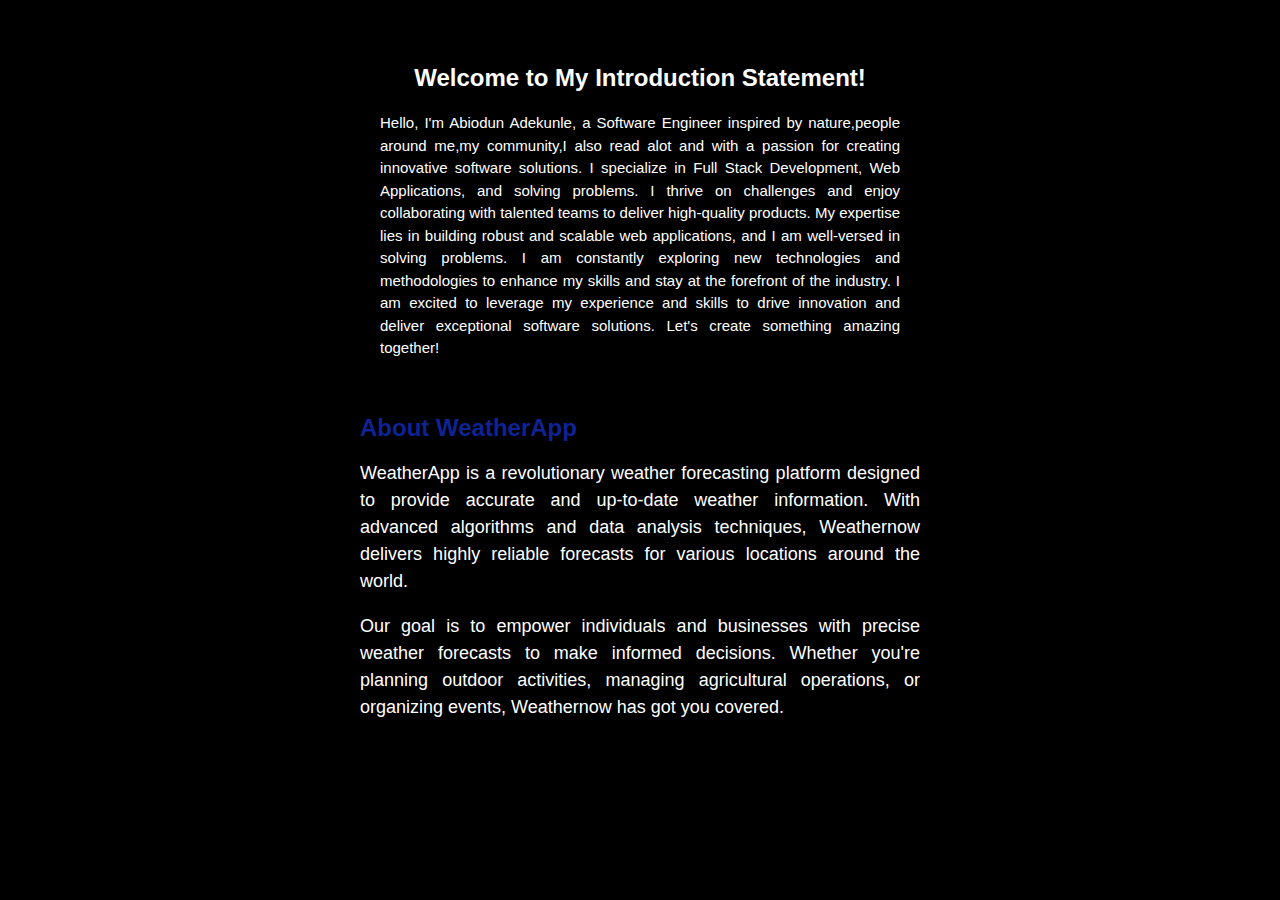
==== about-section.html @ fa377327 "updated files" ====
<!DOCTYPE html>
<html lang="en">
<head>
    <meta charset="UTF-8">
    <meta http-equiv="X-UA-Compatible" content="IE=edge">
    <meta name="viewport" content="width=device-width, initial-scale=1.0">
    <title>About</title>
    <link rel="stylesheet" href="about.css" />
</head>
  <div class="about-container">

    <div class="container">
      <h1>Welcome to My Introduction Statement!</h1>
      <p>Hello, I'm <span class="name">Abiodun Adekunle</span>,
         a <span class="role">Software Engineer</span> 
       inspired by nature,people around me,my community,I also read alot and with a passion for creating innovative software solutions. 
         I specialize in <span class="expertise">Full Stack Development</span>,
          <span class="expertise">Web Applications</span>, and <span class="expertise">
            solving problems</span>.
       I thrive on challenges and enjoy collaborating with talented teams to deliver high-quality products. My expertise lies in building robust and scalable web applications, and I am well-versed in solving problems. I am constantly exploring new technologies and methodologies to enhance my skills and stay at the forefront of the industry. I am excited to leverage my experience and skills to drive innovation and deliver exceptional software solutions. Let's create something amazing together!</p>
    </div>

    <h2 class="about-title">About WeatherApp</h2>
    <p class="about-description">
      WeatherApp is a revolutionary weather forecasting platform designed to provide accurate and up-to-date weather information. With advanced algorithms and data analysis techniques, Weathernow delivers highly reliable forecasts for various locations around the world.
    </p>
    <p class="about-description">
      Our goal is to empower individuals and businesses with precise weather forecasts to make informed decisions. Whether you're planning outdoor activities, managing agricultural operations, or organizing events, Weathernow has got you covered.
    </p>
  </div>
  
    </div>
</body>
</html>
---- about.css ----
* {
  box-sizing: border-box;
}




body {
  background-color: black;
}


    .about-container {
      max-width: 600px;
      margin: 0 auto;
      padding: 20px;
      font-family: Arial, sans-serif;
    }

    .about-title {
      color: rgba(20, 47, 199, 0.76);
      font-size: 24px;
      font-weight: bold;
      margin-bottom: 10px;
    }

    .about-description {
      color: white;
      font-size: 18px;
      line-height: 1.5;
    }



    .container {
      max-width: 600px;
      margin: 0 auto;
     
      padding: 20px;
    }

    h1 {
      color: white;
      font-size: 24px;
      text-align: center;
      margin-bottom: 20px;
    }

    p {
      color: white;
      font-size: 15px;
      line-height: 1.5;
      text-align: justify;
    }
















    @media screen and (max-width: 600px) {
      /* Responsive styling for smaller screens */
      .about-container {
        padding: 10px;
      }

      .about-title {
        font-size: 20px;
      }

      .about-description {
        font-size: 16px;
      }
    }
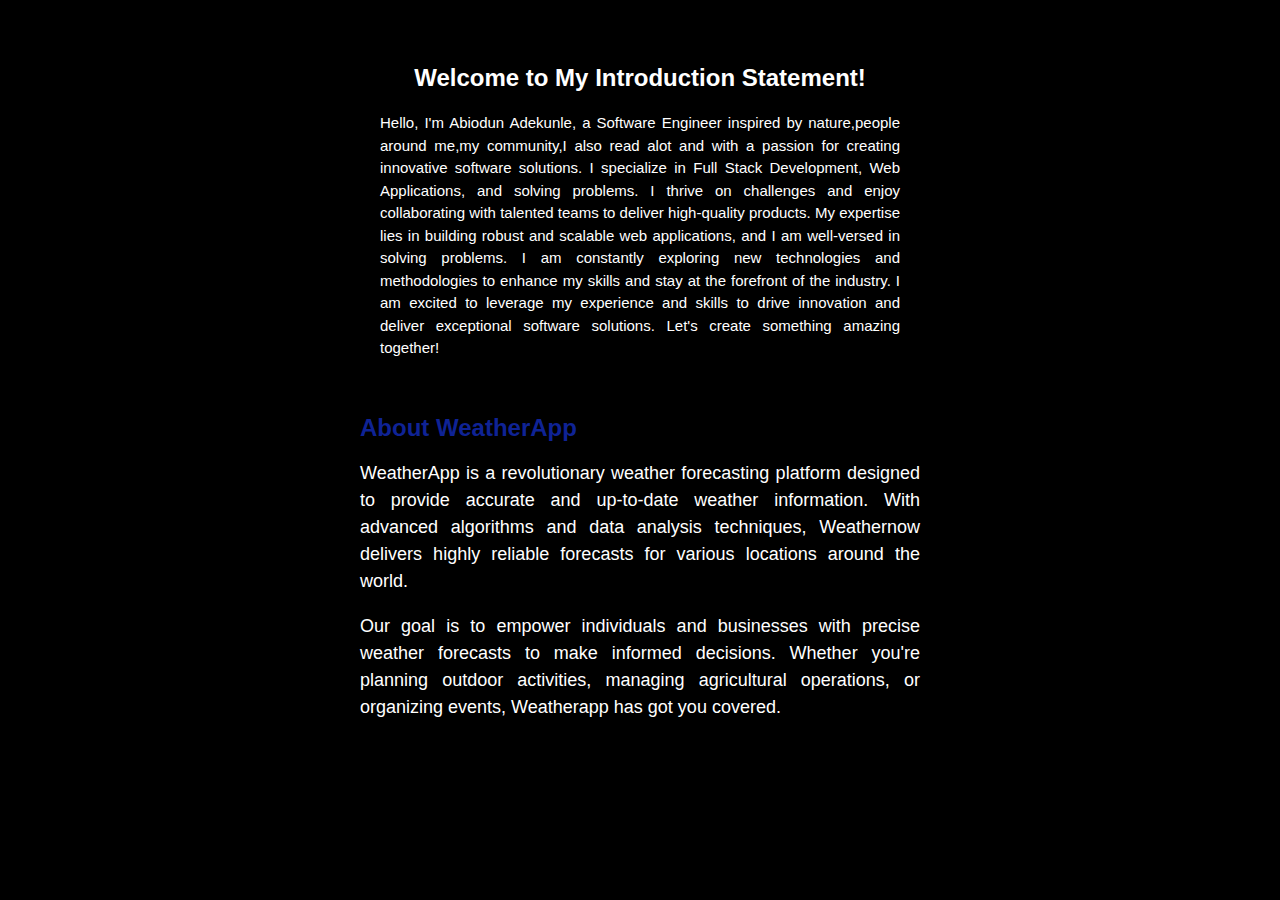
==== commit 4b135d5f: "changing a mispelled word" ====
--- a/about-section.html
+++ b/about-section.html
@@ -25,7 +25,7 @@
       WeatherApp is a revolutionary weather forecasting platform designed to provide accurate and up-to-date weather information. With advanced algorithms and data analysis techniques, Weathernow delivers highly reliable forecasts for various locations around the world.
     </p>
     <p class="about-description">
-      Our goal is to empower individuals and businesses with precise weather forecasts to make informed decisions. Whether you're planning outdoor activities, managing agricultural operations, or organizing events, Weathernow has got you covered.
+      Our goal is to empower individuals and businesses with precise weather forecasts to make informed decisions. Whether you're planning outdoor activities, managing agricultural operations, or organizing events, Weatherapp has got you covered.
     </p>
   </div>
   
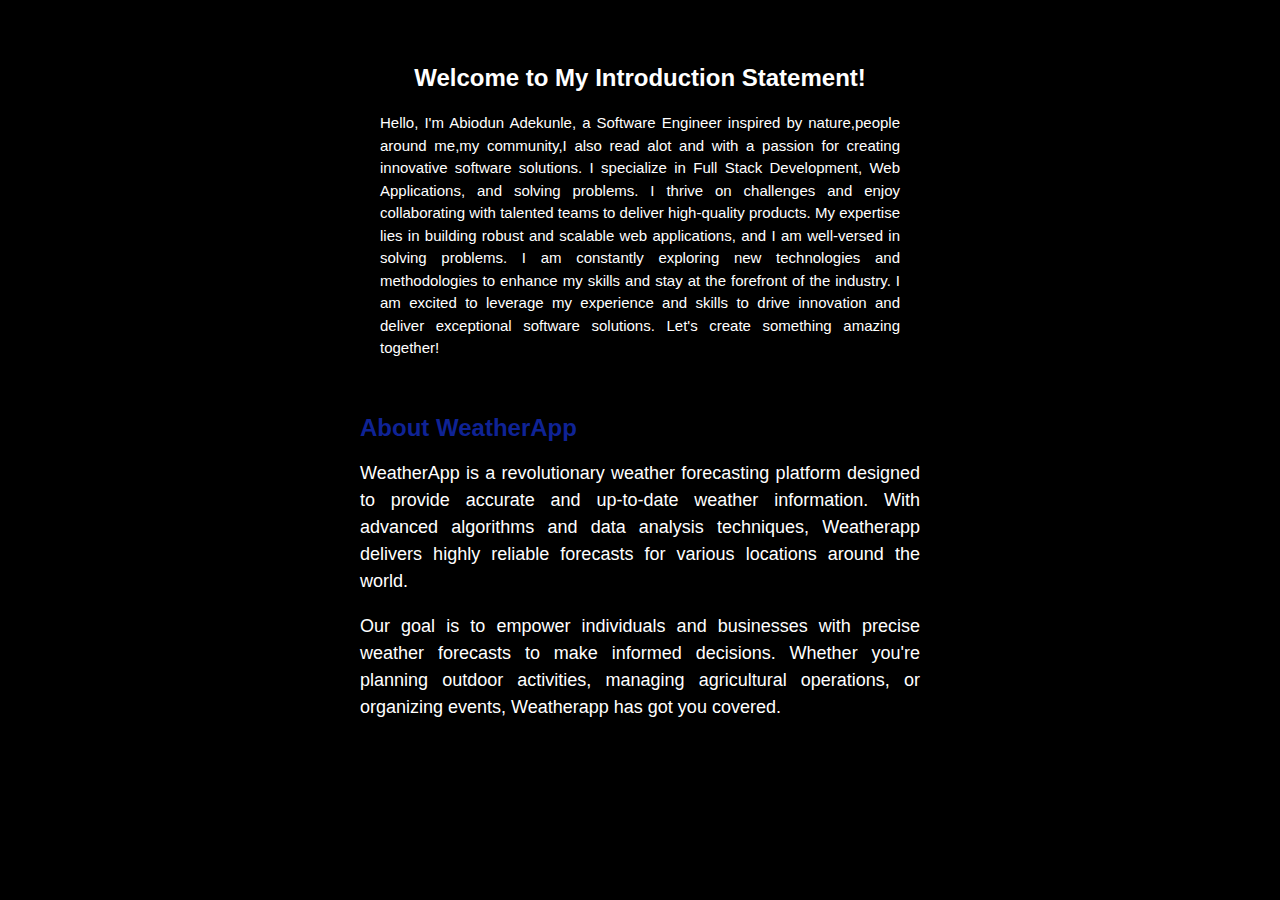
==== commit 96746184: "fixed typo error" ====
--- a/about-section.html
+++ b/about-section.html
@@ -22,7 +22,7 @@
 
     <h2 class="about-title">About WeatherApp</h2>
     <p class="about-description">
-      WeatherApp is a revolutionary weather forecasting platform designed to provide accurate and up-to-date weather information. With advanced algorithms and data analysis techniques, Weathernow delivers highly reliable forecasts for various locations around the world.
+      WeatherApp is a revolutionary weather forecasting platform designed to provide accurate and up-to-date weather information. With advanced algorithms and data analysis techniques, Weatherapp delivers highly reliable forecasts for various locations around the world.
     </p>
     <p class="about-description">
       Our goal is to empower individuals and businesses with precise weather forecasts to make informed decisions. Whether you're planning outdoor activities, managing agricultural operations, or organizing events, Weatherapp has got you covered.
